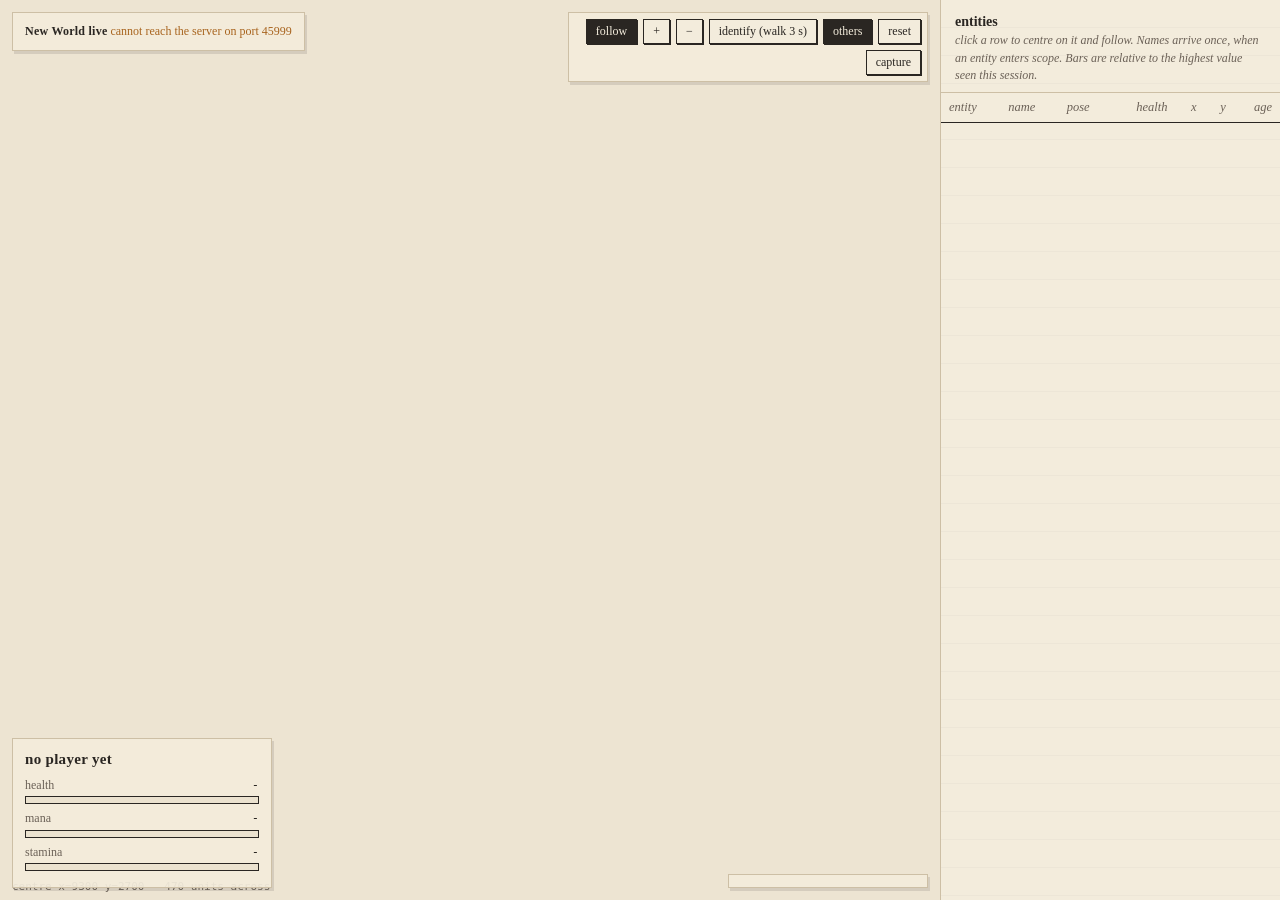
==== Tools/nw_capture/experimental/nw_live.html @ edad6747 "progression: XP and the rested pool from member 1, shown next to the level" ====
<!doctype html>
<html lang="en">
<head>
<meta charset="utf-8">
<meta name="viewport" content="width=device-width, initial-scale=1">
<title>New World live</title>
<style>
  :root {
    --paper: #f3ecdc; --paper-2: #ebe2cf; --ink: #2a2622; --ink-soft: #6b6157; --rule: #cdbfa5;
    --me: #8c2f2b; --player: #2f4b7c; --other: #8a7b66; --ok: #4d7c4a; --warn: #a8641e;
    --serif: "Iowan Old Style", "Palatino Linotype", Palatino, Georgia, serif;
    --mono: "SF Mono", ui-monospace, Menlo, Consolas, monospace;
  }
  * { box-sizing: border-box; }
  html, body { height: 100%; margin: 0; }
  body {
    font: 14px/1.45 var(--serif); color: var(--ink); background: var(--paper);
    display: grid; grid-template-columns: minmax(0, 1fr) 340px; grid-template-rows: 100%; overflow: hidden;
  }
  #map { position: relative; overflow: hidden; background: var(--paper-2); touch-action: none; min-width: 0; }
  #hudLayers, #hudGear, #hudPos { overflow-wrap: anywhere; }
  canvas { position: absolute; inset: 0; width: 100%; height: 100%; display: block; cursor: grab; }
  canvas.dragging { cursor: grabbing; }
  aside {
    display: flex; flex-direction: column; min-height: 0; border-left: 1px solid var(--rule);
    background: var(--paper);
    background-image: linear-gradient(0deg, rgba(0,0,0,0.025) 1px, transparent 1px);
    background-size: 100% 28px;
  }
  .card {
    position: absolute; padding: 10px 12px; background: rgba(243,236,220,0.92); border: 1px solid var(--rule);
    box-shadow: 2px 3px 0 rgba(42,38,34,0.12); max-width: min(360px, calc(100% - 24px));
  }
  #status { top: 12px; left: 12px; font-size: 12px; color: var(--ink-soft); }
  #status b { color: var(--ink); font-weight: 600; letter-spacing: 0.02em; }
  #hud { left: 12px; bottom: 12px; min-width: 260px; }
  #feed { right: 12px; bottom: 12px; font-size: 12px; max-height: 40%; overflow: hidden; padding: 6px 10px; min-width: 200px; }
  #feed div { display: flex; justify-content: space-between; gap: 10px; }
  #feed b { font-family: var(--mono); font-weight: normal; }
  #feed .hit { color: var(--me); } #feed .heal { color: var(--ok); } #feed .dealt { color: var(--ink); }
  #feed .chat span:first-child { overflow: hidden; text-overflow: ellipsis; white-space: nowrap; max-width: 300px; }
  #feed .chat b { font-family: var(--serif); }
  #feed hr { border: 0; border-top: 1px solid var(--rule); margin: 4px 0; }
  #tools { top: 12px; right: 12px; display: flex; gap: 6px; padding: 6px; flex-wrap: wrap; justify-content: flex-end; }
  #tools button { white-space: nowrap; }
  h1 { font-size: 15px; margin: 0 0 4px; font-weight: 600; letter-spacing: 0.02em; }
  h1 small { font-weight: normal; color: var(--ink-soft); font-size: 12px; margin-left: 6px; }
  .bar { margin: 6px 0; font-size: 12px; }
  .bar .label { display: flex; justify-content: space-between; color: var(--ink-soft); }
  .bar .label b { color: var(--ink); font-family: var(--mono); font-weight: normal; }
  .bar .track { height: 8px; border: 1px solid var(--ink); background: var(--paper-2); margin-top: 2px; }
  .bar .fill { height: 100%; background: var(--me); transition: width 0.25s; }
  .bar.mana .fill { background: var(--player); }
  .bar.stamina .fill { background: var(--ok); }
  .bar .note { color: var(--ink-soft); font-style: italic; }
  .cd { display: grid; grid-template-columns: minmax(52px, 140px) 1fr 48px; gap: 6px; align-items: center; font-size: 12px; margin: 3px 0; }
  .cd > span:first-child { overflow: hidden; text-overflow: ellipsis; white-space: nowrap; }
  .cd .track { height: 6px; border: 1px solid var(--ink); background: var(--paper-2); }
  .cd .fill { height: 100%; background: var(--warn); }
  .cd.ready .fill { background: var(--ok); }
  .cd b { font-family: var(--mono); font-weight: normal; text-align: right; }
  .cd .id { font-family: var(--mono); color: var(--ink-soft); font-size: 11px; }
  button {
    font: 12px var(--serif); color: var(--ink); background: var(--paper); border: 1px solid var(--ink);
    padding: 4px 9px; cursor: pointer; box-shadow: 1px 1px 0 var(--ink);
  }
  button:active { box-shadow: none; transform: translate(1px, 1px); }
  button.on { background: var(--ink); color: var(--paper); }
  aside header { padding: 12px 14px 8px; border-bottom: 1px solid var(--rule); }
  aside header .hint { font-size: 12px; color: var(--ink-soft); font-style: italic; }
  #tableWrap { overflow: auto; flex: 1; min-height: 0; }
  table { border-collapse: collapse; width: 100%; font-size: 12.5px; }
  th, td { text-align: left; padding: 5px 8px; border-bottom: 1px solid var(--rule); white-space: nowrap; }
  th { position: sticky; top: 0; background: var(--paper); font-weight: normal; color: var(--ink-soft);
       font-style: italic; border-bottom: 1px solid var(--ink); }
  td.num { font-family: var(--mono); font-size: 11.5px; text-align: right; }
  th.num { text-align: right; }
  tbody tr { cursor: pointer; }
  tbody tr:hover { background: rgba(42,38,34,0.05); }
  tbody tr.me { background: rgba(140,47,43,0.09); }
  tbody tr.focused td:first-child { text-decoration: underline; }
  tbody tr.stale { opacity: 0.45; }
  tbody tr.me td:first-child::before { content: "\25CF"; color: var(--me); margin-right: 5px; }
  tbody tr.named td:first-child::before { content: "\25CF"; color: var(--player); margin-right: 5px; }
  tbody tr.animal td:first-child::before { content: "\25CB"; color: #7a5c2e; margin-right: 5px; }
  .dim { color: var(--ink-soft); }
  .warn { color: var(--warn); }
  #drawerToggle { display: none; }
  @media (max-width: 820px) {
    body { grid-template-columns: minmax(0, 1fr); grid-template-rows: minmax(0, 1fr) auto; }
    #hudLayers { display: none; }
    aside { border-left: 0; border-top: 1px solid var(--rule); max-height: 42vh; }
    aside.closed #tableWrap { display: none; }
    aside.closed { max-height: none; }
    #drawerToggle { display: inline-block; float: right; }
    #hud { min-width: 0; right: 12px; max-width: none; }
    #feed { display: none; }
    #tools { top: 50px; left: 12px; right: 12px; flex-wrap: wrap; max-width: none; }
    #status { max-width: calc(100% - 24px); }
    .card { padding: 8px 10px; }
  }
</style>
</head>
<body>
<div id="map">
  <canvas id="canvas"></canvas>
  <div class="card" id="status"><b>New World live</b> <span id="statusText">starting</span></div>
  <div class="card" id="tools">
    <button id="follow" class="on" title="keep the selected entity centred">follow</button>
    <button id="zoomIn">+</button><button id="zoomOut">&minus;</button>
    <button id="identify" title="watch which entity moves while you walk">identify (walk 3 s)</button>
    <button id="others" class="on" title="show unnamed entities">others</button>
    <button id="reset" title="forget every entity and trail (a new game session reuses the keys)">reset</button>
    <button id="capture" title="start or stop the join-probe capture (30 min)">capture</button>
  </div>
  <div class="card" id="feed"></div>
  <div class="card" id="hud">
    <h1 id="hudName">no player yet <small id="hudKey"></small></h1>
    <div class="bar health"><div class="label"><span>health</span><b id="hpText">-</b></div><div class="track"><div class="fill" id="hpFill" style="width:0"></div></div></div>
    <div class="bar mana"><div class="label"><span>mana</span><b id="mpText">-</b></div><div class="track"><div class="fill" id="mpFill" style="width:0"></div></div></div>
    <div class="bar stamina"><div class="label"><span>stamina <span class="note" id="stNote"></span></span><b id="stText">-</b></div><div class="track"><div class="fill" id="stFill" style="width:0"></div></div></div>
    <div id="cooldowns"></div>
    <div class="dim" style="font-size:12px" id="mountText"></div>
    <div class="dim" style="font-size:12px" id="hudPos"></div>
    <div class="dim" style="font-size:11px; font-family: var(--mono)" id="hudLayers"></div>
    <div class="dim" style="font-size:11px" id="hudGear"></div>
    <button id="asMe" style="display:none; margin-top:6px" title="tell the server this entity is you">this is me</button>
  </div>
</div>
<aside id="aside">
  <header>
    <button id="drawerToggle">list</button>
    <b>entities</b> <span class="dim" id="count"></span>
    <div class="hint">click a row to centre on it and follow. Names arrive once, when an entity enters scope.
      Bars are relative to the highest value seen this session.</div>
  </header>
  <div id="tableWrap">
    <table>
      <thead><tr><th>entity</th><th>name</th><th>pose</th><th class="num">health</th><th class="num">x</th><th class="num">y</th><th class="num">age</th></tr></thead>
      <tbody id="rows"></tbody>
    </table>
  </div>
</aside>
<script>
// ------------------------------------------------------------------ map geometry
// aeternum-map (Leaflet CRS.Simple, Transformation(1/16, 0, -1/16, 0), CRS.Simple.scale = 2^zoom,
// 1024 px tiles): at zoom 6 one world unit is 4 px, level-1 tile (x, y) covers X in [256x, 256x+256)
// and Y in [256y, 256y+256) with the image's top row at the NORTH edge (Y = 256y + 256). Level c tiles
// cover 256 * 2^(c-1) units and are named by their level-1 index (multiples of 2^(c-1)); read from the
// site's getTileUrl: c = 8 - z - 1, x = tx * 2^(c-1), y = (-ty - 1) * 2^(c-1), 0 <= x, y < 64.
const PX = 4, TILE = 1024;
const tileUrl = (c, x, y) =>
  `https://aeternum-map.th.gl/assets/newworld_vitaeeterna/map_l${c}_y${String(y).padStart(3, "0")}_x${String(x).padStart(3, "0")}.webp?v=7`;
const toPx = p => [p.x * PX, -p.y * PX];          // world -> global pixel space (y flipped)

// javelindata_factiondata: Faction1 = Syndicate, Faction2 = Marauders, Faction3 = Covenant (RequiredAchievementId column)
const FACTIONS = { 1: "Syndicate", 2: "Marauders", 3: "Covenant" };
const MAX_POINTS = 4000, MAX_LEG = 25, STALE_S = 90;   // an entity silent for STALE_S leaves the map (its row stays, dimmed)
let now = Date.now() / 1000;
const ageOf = slot => now - Math.max(slot.position_at || 0, slot.vitals_at || 0);
const stale = key => { const slot = objects[key]; return !slot || (ageOf(slot) > STALE_S && key !== selected); };
const trails = new Map(), tiles = new Map();
let objects = {}, selected = "", focused = "", meInfo = {};   // selected = identity (server), focused = what the view follows
const view = { centre: [9300 * PX, -2700 * PX], scale: 0.5, follow: true, showOthers: true };

const canvas = document.getElementById("canvas"), ctx = canvas.getContext("2d");
const $ = id => document.getElementById(id);

function fit() {
  const box = canvas.parentElement.getBoundingClientRect(), ratio = window.devicePixelRatio || 1;
  canvas.width = Math.max(200, Math.floor(box.width * ratio));
  canvas.height = Math.max(200, Math.floor(box.height * ratio));
  draw();
}
window.addEventListener("resize", fit);

function tileImage(c, x, y) {
  const key = c + "," + x + "," + y;
  let entry = tiles.get(key);
  if (!entry) {
    const image = new Image();
    entry = { image, ready: false };
    image.onload = () => { entry.ready = true; draw(); };
    image.onerror = () => { entry.failed = true; };
    image.src = tileUrl(c, x, y);
    tiles.set(key, entry);
  }
  return entry;
}

const ratio = () => window.devicePixelRatio || 1;
const toScreen = (px, py) => [canvas.width / 2 + (px - view.centre[0]) * view.scale,
                              canvas.height / 2 + (py - view.centre[1]) * view.scale];
const fromScreen = (sx, sy) => [view.centre[0] + (sx - canvas.width / 2) / view.scale,
                                view.centre[1] + (sy - canvas.height / 2) / view.scale];
const kind = key => key === selected ? "me" : (objects[key] && objects[key].npc && objects[key].name ? "animal" : (objects[key] && objects[key].name ? "player" : "other"));
const target = () => objects[focused] || objects[selected];
const colour = { me: "#8c2f2b", player: "#2f4b7c", animal: "#7a5c2e", other: "rgba(138,123,102,0.7)" };

function drawTiles() {
  const w = canvas.width, h = canvas.height;
  // pick the level whose 1024 px tile is closest to the screen density
  const c = Math.min(7, Math.max(1, 1 + Math.round(Math.log2(1 / view.scale))));
  const step = 1 << (c - 1), span = TILE * step;                 // tile size in level-1 pixel space
  const [x0, y0] = fromScreen(0, 0), [x1, y1] = fromScreen(w, h);
  const i0 = Math.floor(x0 / span), i1 = Math.floor(x1 / span);
  const j0 = Math.floor(-y1 / span), j1 = Math.floor(-y0 / span);
  for (let i = i0; i <= i1; i++) {
    for (let j = j0; j <= j1; j++) {
      const x = i * step, y = j * step;
      if (x < 0 || y < 0 || x >= 64 || y >= 64) continue;
      const entry = tileImage(c, x, y);
      if (!entry.ready) continue;
      const [sx, sy] = toScreen(i * span, -(j + 1) * span);       // top-left = north-west corner
      ctx.drawImage(entry.image, sx, sy, span * view.scale + 0.5, span * view.scale + 0.5);
    }
  }
}

function draw() {
  const w = canvas.width, h = canvas.height, r = ratio();
  ctx.setTransform(1, 0, 0, 1, 0, 0);
  ctx.fillStyle = "#ebe2cf"; ctx.fillRect(0, 0, w, h);
  const followed = target();
  if (view.follow && followed && followed.position) view.centre = toPx(followed.position);
  drawTiles();
  // a light paper wash over the tiles so the ink reads on top
  ctx.fillStyle = "rgba(243,236,220,0.18)"; ctx.fillRect(0, 0, w, h);

  ctx.lineJoin = "round"; ctx.lineCap = "round";
  const labels = [];
  // the player is drawn last so nothing covers it
  const order = [...trails.keys()].sort((a, b) => (a === selected) - (b === selected));
  for (const key of order) {
    const trail = trails.get(key), k = kind(key);
    if ((k === "other" && !view.showOthers) || stale(key)) continue;
    ctx.strokeStyle = colour[k]; ctx.lineWidth = (k === "me" ? 2.5 : 1.5) * r;
    ctx.beginPath();
    trail.forEach((p, index) => {
      const [px, py] = toPx(p), [sx, sy] = toScreen(px, py);
      if (!index) { ctx.moveTo(sx, sy); return; }
      const q = toPx(trail[index - 1]);
      if (Math.abs(px - q[0]) + Math.abs(py - q[1]) > MAX_LEG * PX) ctx.moveTo(sx, sy); else ctx.lineTo(sx, sy);
    });
    ctx.stroke();
    const [lx, ly] = toScreen(...toPx(trail[trail.length - 1]));
    if (lx < -40 || ly < -40 || lx > w + 40 || ly > h + 40) continue;
    ctx.fillStyle = k === "animal" ? "#f3ecdc" : colour[k]; ctx.strokeStyle = k === "animal" ? colour.animal : "#f3ecdc"; ctx.lineWidth = 1.5 * r;
    if ((objects[key] || {}).static) {                           // a placed thing: camp, node, object; a small square
      ctx.fillStyle = objects[key].gatherable ? "rgba(77,124,74,0.8)" : "rgba(138,123,102,0.6)";
      ctx.fillRect(lx - 3 * r, ly - 3 * r, 6 * r, 6 * r);
      continue;
    }
    ctx.beginPath(); ctx.arc(lx, ly, (k === "me" ? 5 : 3.5) * r, 0, Math.PI * 2); ctx.fill(); ctx.stroke();
    const heading = (objects[key] || {}).heading;
    if (heading != null && view.scale >= 0.15) {                   // facing wedge: east = 0, north = 90, screen y is down
      const a = heading * Math.PI / 180, len = (k === "me" ? 16 : 11) * r, base = (k === "me" ? 5 : 3.5) * r;
      const ux = Math.cos(a), uy = -Math.sin(a);
      ctx.fillStyle = colour[k];
      ctx.beginPath();
      ctx.moveTo(lx + ux * (base + len), ly + uy * (base + len));
      ctx.lineTo(lx - uy * base * 0.8 + ux * base, ly + ux * base * 0.8 + uy * base);
      ctx.lineTo(lx + uy * base * 0.8 + ux * base, ly - ux * base * 0.8 + uy * base);
      ctx.closePath(); ctx.fill();
    }
    if (key === focused && focused !== selected) {                 // the followed entity wears a ring
      ctx.strokeStyle = "#2a2622"; ctx.lineWidth = 1 * r;
      ctx.beginPath(); ctx.arc(lx, ly, 9 * r, 0, Math.PI * 2); ctx.stroke();
    }
    const slot = objects[key] || {}, kindName = (slot.vitals_ids || [])[0] || (slot.static && slot.gatherable ? "node" : null);
    const name = k === "me" ? (slot.name || "you") : (k === "animal" && slot.name ? `${slot.name}'s ${(slot.vitals_ids || [])[0] || "companion"}` : (slot.name || (kindName && view.scale >= 0.5 ? kindName : null)));
    const pose = poseText(slot);
    if (name && (k === "me" || view.scale >= 0.3)) labels.push([lx, ly, pose ? `${name} · ${pose}` : name, k]);
  }
  ctx.font = `${12 * r}px ${getComputedStyle(document.body).getPropertyValue("--serif")}`;
  ctx.textBaseline = "middle";
  const placed = [];                                              // greedy: a label that would overlap one already drawn is skipped
  for (const [lx, ly, name, k] of labels.reverse()) {              // reversed: the player's label is placed first
    const tw = ctx.measureText(name).width, x = lx + 9 * r, y = ly - 9 * r;
    const box = [x - 3 * r, y - 8 * r, tw + 6 * r, 16 * r];
    if (k !== "me" && placed.some(b => box[0] < b[0] + b[2] && box[0] + box[2] > b[0] && box[1] < b[1] + b[3] && box[1] + box[3] > b[1])) continue;
    placed.push(box);
    ctx.fillStyle = k === "me" ? "rgba(140,47,43,0.92)" : "rgba(243,236,220,0.88)"; ctx.fillRect(...box);
    ctx.fillStyle = k === "me" ? "#f3ecdc" : "#2a2622"; ctx.fillText(name, x, y);
  }
  ctx.fillStyle = "#6b6157"; ctx.font = `${11 * r}px ${getComputedStyle(document.body).getPropertyValue("--mono")}`;
  ctx.textBaseline = "alphabetic";
  const [cx, cy] = fromScreen(w / 2, h / 2);
  ctx.fillText(`centre x=${(cx / PX).toFixed(0)} y=${(-cy / PX).toFixed(0)}   ${(w / view.scale / PX).toFixed(0)} units across`,
    12 * r, h - 10 * r);
}

// ------------------------------------------------------------------ pan, zoom, pick
const pointers = new Map();
let dragged = false, pinch = null;
canvas.addEventListener("pointerdown", e => {
  pointers.set(e.pointerId, [e.clientX, e.clientY]); dragged = false;
  canvas.setPointerCapture(e.pointerId); canvas.classList.add("dragging");
  if (pointers.size === 2) { const [a, b] = [...pointers.values()]; pinch = Math.hypot(a[0] - b[0], a[1] - b[1]); }
});
canvas.addEventListener("pointermove", e => {
  if (!pointers.has(e.pointerId)) return;
  const prev = pointers.get(e.pointerId); pointers.set(e.pointerId, [e.clientX, e.clientY]);
  if (pointers.size === 1) {
    const dx = (e.clientX - prev[0]) * ratio(), dy = (e.clientY - prev[1]) * ratio();
    if (Math.abs(dx) + Math.abs(dy) > 2) { dragged = true; setFollow(false); }
    view.centre = [view.centre[0] - dx / view.scale, view.centre[1] - dy / view.scale];
    draw();
  } else if (pointers.size === 2 && pinch) {
    const [a, b] = [...pointers.values()], d = Math.hypot(a[0] - b[0], a[1] - b[1]);
    zoomAt((a[0] + b[0]) / 2 * ratio(), (a[1] + b[1]) / 2 * ratio(), d / pinch); pinch = d; dragged = true;
  }
});
function endPointer(e) {
  if (pointers.size === 1 && !dragged) pickAt(e.clientX * ratio(), e.clientY * ratio());
  pointers.delete(e.pointerId); pinch = null;
  if (!pointers.size) canvas.classList.remove("dragging");
}
canvas.addEventListener("pointerup", endPointer);
canvas.addEventListener("pointercancel", endPointer);
canvas.addEventListener("wheel", e => {
  e.preventDefault();
  zoomAt(e.offsetX * ratio(), e.offsetY * ratio(), Math.exp(-e.deltaY * 0.0015));
}, { passive: false });
function zoomAt(sx, sy, factor) {
  const [wx, wy] = fromScreen(sx, sy);
  view.scale = Math.min(2, Math.max(0.01, view.scale * factor));
  const [nx, ny] = fromScreen(sx, sy);
  view.centre = [view.centre[0] + (wx - nx), view.centre[1] + (wy - ny)];
  draw();
}
$("zoomIn").onclick = () => zoomAt(canvas.width / 2, canvas.height / 2, 1.5);
$("zoomOut").onclick = () => zoomAt(canvas.width / 2, canvas.height / 2, 1 / 1.5);
function pickAt(sx, sy) {
  let best = null, bestD = 18 * ratio();
  for (const [key, trail] of trails) {
    if ((kind(key) === "other" && !view.showOthers) || stale(key)) continue;
    const [lx, ly] = toScreen(...toPx(trail[trail.length - 1]));
    const d = Math.hypot(lx - sx, ly - sy);
    if (d < bestD) { best = key; bestD = d; }
  }
  if (best) select(best);
}
function select(key) { focused = key; setFollow(true); render(); }   // centre and follow, identity untouched
async function pickAsMe() {
  // the server keeps the identity for the session; with entity keys it is stable until you pick again
  try { await fetch("/pick?key=" + encodeURIComponent(focused), { method: "POST" }); } catch (error) {}
}
$("asMe").onclick = pickAsMe;
function setFollow(on) { view.follow = on; $("follow").classList.toggle("on", on); if (on) draw(); }
$("follow").onclick = () => setFollow(!view.follow);
$("others").onclick = () => { view.showOthers = !view.showOthers; $("others").classList.toggle("on", view.showOthers); draw(); };
$("reset").onclick = async () => {
  try { await fetch("/reset", { method: "POST" }); } catch (error) {}
  trails.clear(); objects = {}; focused = ""; render();
};
$("capture").onclick = async () => {
  const running = $("capture").classList.contains("on");
  try { await fetch(running ? "/capture/stop" : "/capture/start?seconds=1800", { method: "POST" }); } catch (error) {}
};
$("drawerToggle").onclick = () => $("aside").classList.toggle("closed");
$("identify").onclick = async e => {
  e.target.disabled = true; e.target.textContent = "walk now...";
  try { await fetch("/calibrate", { method: "POST" }); } catch (error) {}
  e.target.disabled = false; e.target.textContent = "identify (walk 3 s)";
};

// ------------------------------------------------------------------ state
function poseText(slot) {           // layer 0 is locomotion, layer 1 the weapon; idle alone says nothing worth ink
  const p = slot.pose || {}, parts = [];
  if (p["3"] === "dead") return "dead";
  if (slot.stance && slot.stance !== "standing") parts.push(slot.stance);
  if (slot.interacting && !slot.mounted) parts.push("interacting");   // Interact 01 01 01 also covers riding, so only on foot
  if (slot.mounted && !slot.npc) parts.push(slot.mount_name ? `on ${slot.mount_name}` : "mounted");
  if (p["0"] && p["0"] !== "idle") parts.push(p["0"]);
  if (p["1"] && p["1"] !== "weapon out") parts.push(p["1"]); else if (p["1"] === "weapon out" && !parts.length) parts.push("weapon out");
  return parts.join(", ");
}
function bar(prefix, value, key, ceiling) {
  if (value == null) { $(prefix + "Text").textContent = "-"; $(prefix + "Fill").style.width = "0"; return; }
  const max = Math.max(ceiling || 0, value);               // the server remembers the highest value seen
  $(prefix + "Text").textContent = `${value} / ${max}`;
  $(prefix + "Fill").style.width = `${Math.min(100, 100 * value / (max || 1))}%`;
}

function render(snapshot) {
  if (snapshot) {
    meInfo = snapshot.me || {}; objects = snapshot.objects || {};
    if (meInfo.object && meInfo.object !== selected) { selected = meInfo.object; if (!focused) setFollow(true); }
    for (const [key, slot] of Object.entries(objects)) {
      if (!slot.position) continue;
      let trail = trails.get(key);
      if (!trail) { trail = []; trails.set(key, trail); }
      const last = trail[trail.length - 1];
      if (!last || last.x !== slot.position.x || last.y !== slot.position.y) trail.push(slot.position);
      while (trail.length > MAX_POINTS) trail.shift();
    }
    const feed = (snapshot.feed || []).slice(-10).reverse(), chat = (snapshot.chat || []).slice(-6).reverse();
    const esc = s => String(s).replace(/[&<>"]/g, c => ({ "&": "&amp;", "<": "&lt;", ">": "&gt;", '"': "&quot;" }[c]));
    $("feed").innerHTML = (chat.length ? chat.map(c =>
      `<div class="chat"><span><b>${esc(c.name)}</b> ${esc(c.text)}</span><span class="dim">${Math.max(0, snapshot.now - c.at).toFixed(0)}s</span></div>`).join("") + "<hr>" : "") +
      (feed.length ? feed.map(f => {
        const who = f.key === selected ? "you" : (f.key === "dealt" ? `you hit ${f.target_name || "?"}` : (f.name || f.key)), age = Math.max(0, snapshot.now - f.at);
        const kind = f.key === "dealt" ? "dealt" : (f.delta < 0 ? "hit" : "heal"), types = f.types ? ` <span class="dim">${f.types.join("+")}${f.dot ? " dot" : ""}</span>` : "";
        return `<div><span>${esc(who)}${types}</span><b class="${kind}">${f.delta > 0 ? "+" : ""}${f.delta}</b><span class="dim">${age.toFixed(0)}s</span></div>`;
      }).join("") : '<span class="dim">damage feed: no health change yet</span>');
    const age = snapshot.last_line_age_s, status = $("statusText"), cap = snapshot.capture || {};
    const capText = cap.running ? `capture ${Math.round(snapshot.now - cap.since)}s / ${cap.seconds}s` : (cap.lock ? `capture held elsewhere: ${cap.lock}` : "no capture");
    status.textContent = (age == null ? "no data yet" : (age > 5 ? `stale, last line ${age}s ago` : `live, ${age}s`)) + " · " + capText;
    status.className = age == null || age > 5 ? "warn" : "";
    $("capture").textContent = cap.running ? "stop capture" : "start capture";
    $("capture").classList.toggle("on", !!cap.running);
    $("capture").disabled = !cap.running && !!cap.lock;
  }
  const me = objects[selected] || {};
  const shown = focused && focused !== selected ? (objects[focused] || {}) : me;
  $("hudName").firstChild.textContent = (shown.name || (focused && focused !== selected ? focused : (selected ? "you, unnamed" : "no player yet"))) + " ";
  $("asMe").style.display = focused && focused !== selected ? "inline-block" : "none";
  $("hudKey").textContent = focused && focused !== selected ? `${focused}, following` :
    (selected ? `${selected}, you${meInfo.method ? ", " + meInfo.method : ""}${meInfo.stale ? ", stale" : ""}` : "");
  bar("hp", shown.health, "health", shown.health_max); bar("mp", shown.mana, "mana", shown.mana_max);
  bar("st", shown.stamina, "stamina", shown.stamina_max || 100);
  const cds = shown.cooldowns || {};
  $("cooldowns").innerHTML = Object.keys(cds).sort().map(slot => {
    const cd = cds[slot], total = Math.max(cd.expiry - cd.start, 0.001), left = Math.max(0, cd.expiry - now);
    return `<div class="cd ${left > 0 ? "" : "ready"}"><span title="${cd.id}">${cd.name && cd.name !== cd.id ? cd.name : "slot " + slot} <span class="id">${cd.name && cd.name !== cd.id ? "" : cd.id.slice(0, 6)}</span></span>` +
      `<div class="track"><div class="fill" style="width:${left > 0 ? 100 * left / total : 100}%"></div></div>` +
      `<b>${left > 0 ? left.toFixed(1) + "s" : "ready"}</b></div>`;
  }).join("") || '<div class="note" style="font-size:11px">cooldowns: none seen yet (they arrive when an ability is used)</div>';
  $("stNote").textContent = shown.winded_s > 0 ? "winded" : (shown.regen_delay_s > 0 ? "regen delay" : "");
  const attrs = shown.attributes ? Object.entries(shown.attributes).filter(([, v]) => v > 5).map(([k, v]) => `${k} ${v}`).join(" ") : "";
  $("hudGear").textContent = [(shown.titles || [])[0] ? `"${shown.titles[0]}"` : "", attrs, (shown.weapons || []).length ? "weapons: " + shown.weapons.join(", ") : "",
    (shown.effects || []).length ? "effects: " + shown.effects.slice(-6).join(", ") : "", shown.level ? `level ${shown.level}` + (shown.xp ? ` xp ${shown.xp.toLocaleString()}${shown.rested_xp ? ` (rested ${shown.rested_xp.toLocaleString()})` : ""}` : "") : "",
    shown.faction ? (FACTIONS[shown.faction] || `faction ${shown.faction}`) : ""].filter(Boolean).join("  ·  ");
  $("mountText").textContent = shown.mounted ? `mounted${shown.mount_stamina != null ? ", horse stamina " + shown.mount_stamina : ""}` : "";
  $("hudPos").textContent = shown.position ? `x ${shown.position.x}  y ${shown.position.y}  elev ${shown.position.elevation ?? shown.position.elev_raw} m` : "";
  // the four slayer layers as the wire has them: state id (hex) and sequence id, so an unknown one can be reported
  const ids = shown.pose_id || {}, seqs = shown.pose_seq || {}, names = shown.pose || {};
  $("hudLayers").textContent = ["0", "1", "2", "3"].filter(l => ids[l] != null).map(l =>
    `L${l} ${names[l] && !names[l].startsWith("L") ? names[l] : "?"} 0x${ids[l].toString(16)}${seqs[l] != null ? "/" + seqs[l].toString(16) : ""}`).join("   ") +
    (shown.stance ? `   stance ${shown.stance}` : "");

  now = (snapshot && snapshot.now) || Date.now() / 1000;
  const rows = Object.entries(objects).filter(([key, slot]) => slot.position || slot.name || slot.health != null)
    .sort((a, b) => {
      if (a[0] === selected) return -1; if (b[0] === selected) return 1;
      const as = stale(a[0]) ? 1 : 0, bs = stale(b[0]) ? 1 : 0; if (as !== bs) return as - bs;
      const an = a[1].name ? 1 : 0, bn = b[1].name ? 1 : 0; if (an !== bn) return bn - an;
      return (b[1].position_at || b[1].vitals_at || 0) - (a[1].position_at || a[1].vitals_at || 0);
    });
  $("count").textContent = `${rows.length}`;
  $("rows").innerHTML = rows.map(([key, slot]) => {
    const age = Math.max(slot.position_at || 0, slot.vitals_at || 0), p = slot.position || {};
    const cls = (key === selected ? "me" : (slot.npc && slot.name ? "animal" : (slot.name ? "named" : ""))) + (key === focused ? " focused" : "") + (stale(key) ? " stale" : "");
    return `<tr class="${cls}" data-key="${key}"><td>${key}</td><td title="${(slot.weapons || []).join(", ")}">${slot.name ? (slot.npc ? `<span class="dim">${slot.name}'s ${(slot.vitals_ids || [])[0] || "companion"}</span>` : slot.name) : `<span class="dim">${(slot.vitals_ids || [])[0] || "?"}</span>`}${slot.level ? ` <span class="dim">${slot.level}</span>` : ""}</td><td class="dim">${poseText(slot)}</td>` +
      `<td class="num">${slot.health ?? "-"}</td><td class="num">${p.x ?? "-"}</td><td class="num">${p.y ?? "-"}</td>` +
      `<td class="num">${age ? (now - age).toFixed(0) + "s" : "-"}</td></tr>`;
  }).join("");
  for (const row of document.querySelectorAll("#rows tr")) row.onclick = () => select(row.dataset.key);
  draw();
}

async function poll() {
  try {
    const response = await fetch("/state", { cache: "no-store" });
    render(await response.json());
  } catch (error) {
    $("statusText").textContent = `cannot reach the server on port ${location.port || 80}`;
    $("statusText").className = "warn";
  }
  setTimeout(poll, 250);
}
fit(); poll();
</script>
</body>
</html>
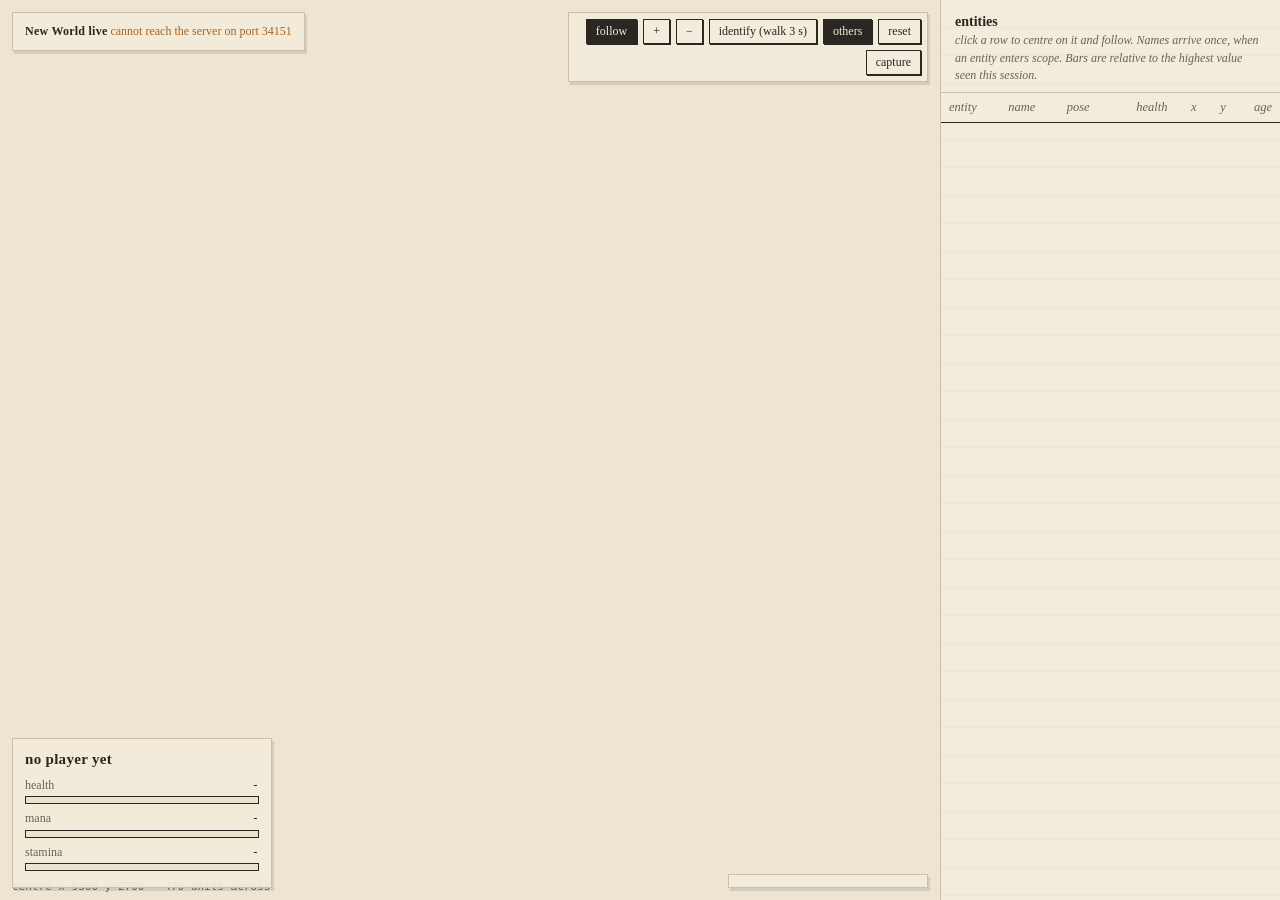
==== commit 9ad9a68d: "live: death recap (killed by X, last hit, max health) and the mobs targeting the player" ====
--- a/Tools/nw_capture/experimental/nw_live.html
+++ b/Tools/nw_capture/experimental/nw_live.html
@@ -397,11 +397,12 @@
     }
     const feed = (snapshot.feed || []).slice(-10).reverse(), chat = (snapshot.chat || []).slice(-6).reverse();
     const esc = s => String(s).replace(/[&<>"]/g, c => ({ "&": "&amp;", "<": "&lt;", ">": "&gt;", '"': "&quot;" }[c]));
-    $("feed").innerHTML = (chat.length ? chat.map(c =>
+    const targeted = snapshot.targeted_by || [];
+    $("feed").innerHTML = (targeted.length ? `<div class="chat"><span><b>targeted by</b> ${targeted.map(esc).join(", ")}</span></div>` : "") + (chat.length ? chat.map(c =>
       `<div class="chat"><span><b>${esc(c.name)}</b> ${esc(c.text)}</span><span class="dim">${Math.max(0, snapshot.now - c.at).toFixed(0)}s</span></div>`).join("") + "<hr>" : "") +
       (feed.length ? feed.map(f => {
         const who = f.key === selected ? "you" : (f.key === "dealt" ? `you hit ${f.target_name || "?"}` : (f.name || f.key)), age = Math.max(0, snapshot.now - f.at);
-        const kind = f.key === "dealt" ? "dealt" : (f.delta < 0 ? "hit" : "heal"), types = f.types ? ` <span class="dim">${f.types.join("+")}${f.dot ? " dot" : ""}</span>` : "";
+        const kind = f.key === "dealt" ? "dealt" : (f.key === "death" ? "hit" : (f.delta < 0 ? "hit" : "heal")), types = f.types ? ` <span class="dim">${f.types.join("+")}${f.dot ? " dot" : ""}</span>` : "";
         return `<div><span>${esc(who)}${types}</span><b class="${kind}">${f.delta > 0 ? "+" : ""}${f.delta}</b><span class="dim">${age.toFixed(0)}s</span></div>`;
       }).join("") : '<span class="dim">damage feed: no health change yet</span>');
     const age = snapshot.last_line_age_s, status = $("statusText"), cap = snapshot.capture || {};
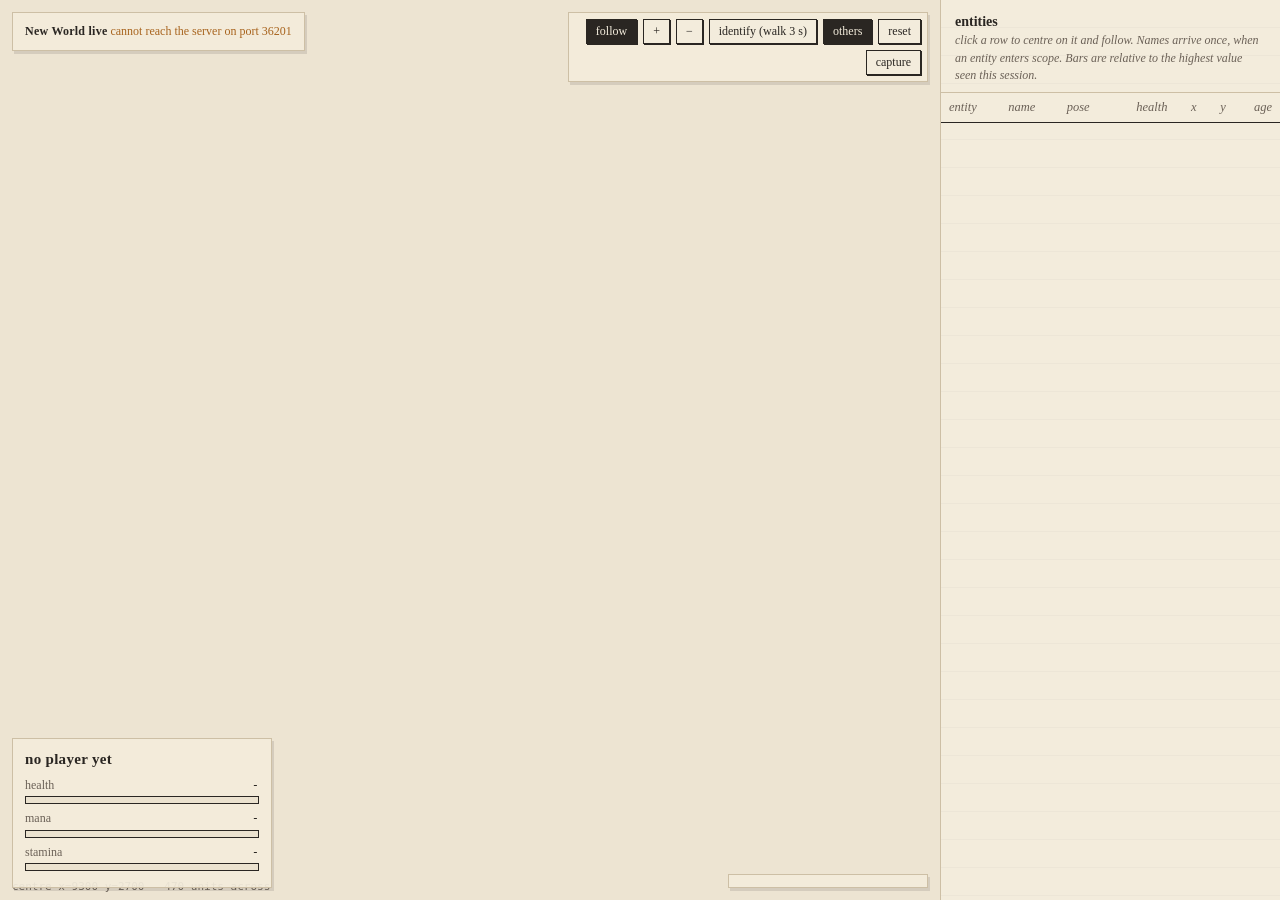
==== commit 393baef8: "outpost rush: teams from the full warboard manifest, player uuid + name from PlayerComponent; allies" ====
--- a/Tools/nw_capture/experimental/nw_live.html
+++ b/Tools/nw_capture/experimental/nw_live.html
@@ -37,6 +37,7 @@
   #feed { right: 12px; bottom: 12px; font-size: 12px; max-height: 40%; overflow: hidden; padding: 6px 10px; min-width: 200px; }
   #feed div { display: flex; justify-content: space-between; gap: 10px; }
   #feed b { font-family: var(--mono); font-weight: normal; }
+  tr.ally td:nth-child(2) { color: #2f7c4b; } tr.enemy td:nth-child(2) { color: #c0392b; }
   #feed .hit { color: var(--me); } #feed .heal { color: var(--ok); } #feed .dealt { color: var(--ink); }
   #feed .chat span:first-child { overflow: hidden; text-overflow: ellipsis; white-space: nowrap; max-width: 300px; }
   #feed .chat b { font-family: var(--serif); }
@@ -193,9 +194,16 @@
                               canvas.height / 2 + (py - view.centre[1]) * view.scale];
 const fromScreen = (sx, sy) => [view.centre[0] + (sx - canvas.width / 2) / view.scale,
                                 view.centre[1] + (sy - canvas.height / 2) / view.scale];
-const kind = key => key === selected ? "me" : (objects[key] && objects[key].npc && objects[key].name ? "animal" : (objects[key] && objects[key].name ? "player" : "other"));
+const kind = key => {
+  if (key === selected) return "me";
+  const o = objects[key] || {};
+  // Outpost Rush: the warboard manifest puts every player in a team; allies blue, the other team red
+  if (o.team != null && snapshotMyTeam != null) return o.team === snapshotMyTeam ? "ally" : "enemy";
+  return o.npc && o.name ? "animal" : (o.name ? "player" : "other");
+};
+let snapshotMyTeam = null;
 const target = () => objects[focused] || objects[selected];
-const colour = { me: "#8c2f2b", player: "#2f4b7c", animal: "#7a5c2e", other: "rgba(138,123,102,0.7)" };
+const colour = { me: "#8c2f2b", player: "#2f4b7c", ally: "#2f7c4b", enemy: "#c0392b", animal: "#7a5c2e", other: "rgba(138,123,102,0.7)" };
 
 function drawTiles() {
   const w = canvas.width, h = canvas.height;
@@ -385,7 +393,7 @@
 
 function render(snapshot) {
   if (snapshot) {
-    meInfo = snapshot.me || {}; objects = snapshot.objects || {};
+    meInfo = snapshot.me || {}; objects = snapshot.objects || {}; snapshotMyTeam = snapshot.my_team ?? null;
     if (meInfo.object && meInfo.object !== selected) { selected = meInfo.object; if (!focused) setFollow(true); }
     for (const [key, slot] of Object.entries(objects)) {
       if (!slot.position) continue;
@@ -452,7 +460,8 @@
   $("count").textContent = `${rows.length}`;
   $("rows").innerHTML = rows.map(([key, slot]) => {
     const age = Math.max(slot.position_at || 0, slot.vitals_at || 0), p = slot.position || {};
-    const cls = (key === selected ? "me" : (slot.npc && slot.name ? "animal" : (slot.name ? "named" : ""))) + (key === focused ? " focused" : "") + (stale(key) ? " stale" : "");
+    const cls = (key === selected ? "me" : (slot.npc && slot.name ? "animal" : (slot.name ? "named" : ""))) + (key === focused ? " focused" : "") + (stale(key) ? " stale" : "")
+      + (slot.team != null && snapshotMyTeam != null ? (slot.team === snapshotMyTeam ? " ally" : " enemy") : "");
     return `<tr class="${cls}" data-key="${key}"><td>${key}</td><td title="${(slot.weapons || []).join(", ")}">${slot.name ? (slot.npc ? `<span class="dim">${slot.name}'s ${(slot.vitals_ids || [])[0] || "companion"}</span>` : slot.name) : `<span class="dim">${(slot.vitals_ids || [])[0] || "?"}</span>`}${slot.level ? ` <span class="dim">${slot.level}</span>` : ""}</td><td class="dim">${poseText(slot)}</td>` +
       `<td class="num">${slot.health ?? "-"}</td><td class="num">${p.x ?? "-"}</td><td class="num">${p.y ?? "-"}</td>` +
       `<td class="num">${age ? (now - age).toFixed(0) + "s" : "-"}</td></tr>`;
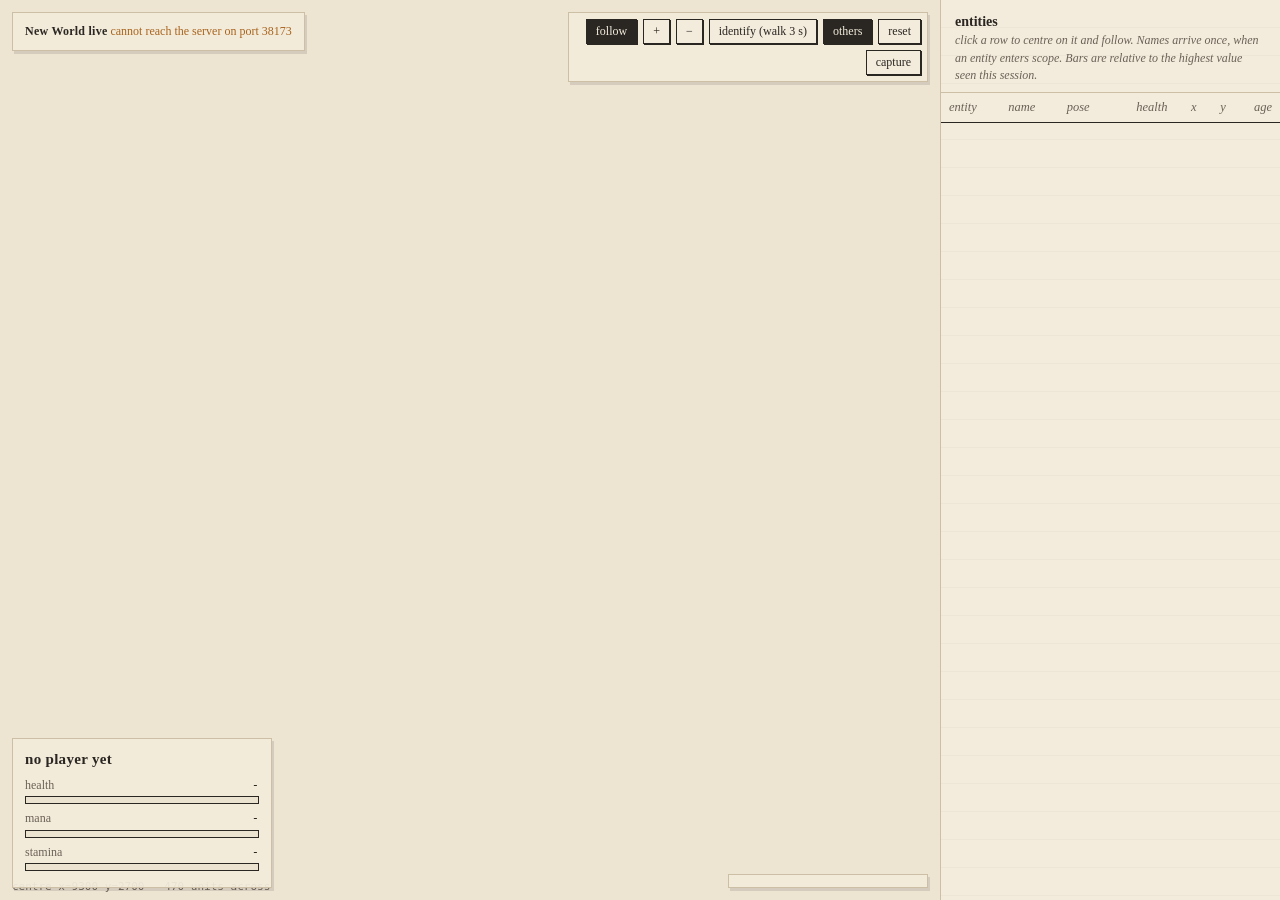
==== commit b5470a4b: "outpost rush: capture points drawn as diamonds with their state byte" ====
--- a/Tools/nw_capture/experimental/nw_live.html
+++ b/Tools/nw_capture/experimental/nw_live.html
@@ -254,6 +254,13 @@
     const [lx, ly] = toScreen(...toPx(trail[trail.length - 1]));
     if (lx < -40 || ly < -40 || lx > w + 40 || ly > h + 40) continue;
     ctx.fillStyle = k === "animal" ? "#f3ecdc" : colour[k]; ctx.strokeStyle = k === "animal" ? colour.animal : "#f3ecdc"; ctx.lineWidth = 1.5 * r;
+    if ((objects[key] || {}).capture_point) {                    // Outpost Rush outpost: a diamond with its state byte
+      ctx.fillStyle = "rgba(120,80,160,0.85)"; ctx.strokeStyle = "#f3ecdc";
+      ctx.beginPath(); ctx.moveTo(lx, ly - 8 * r); ctx.lineTo(lx + 8 * r, ly); ctx.lineTo(lx, ly + 8 * r); ctx.lineTo(lx - 8 * r, ly); ctx.closePath(); ctx.fill(); ctx.stroke();
+      ctx.fillStyle = "#2a2622"; ctx.font = `${10 * r}px ${getComputedStyle(document.body).getPropertyValue("--mono")}`;
+      ctx.fillText(`outpost ${objects[key].cp_state || ""}`, lx + 10 * r, ly + 4 * r);
+      continue;
+    }
     if ((objects[key] || {}).static) {                           // a placed thing: camp, node, object; a small square
       ctx.fillStyle = objects[key].gatherable ? "rgba(77,124,74,0.8)" : "rgba(138,123,102,0.6)";
       ctx.fillRect(lx - 3 * r, ly - 3 * r, 6 * r, 6 * r);
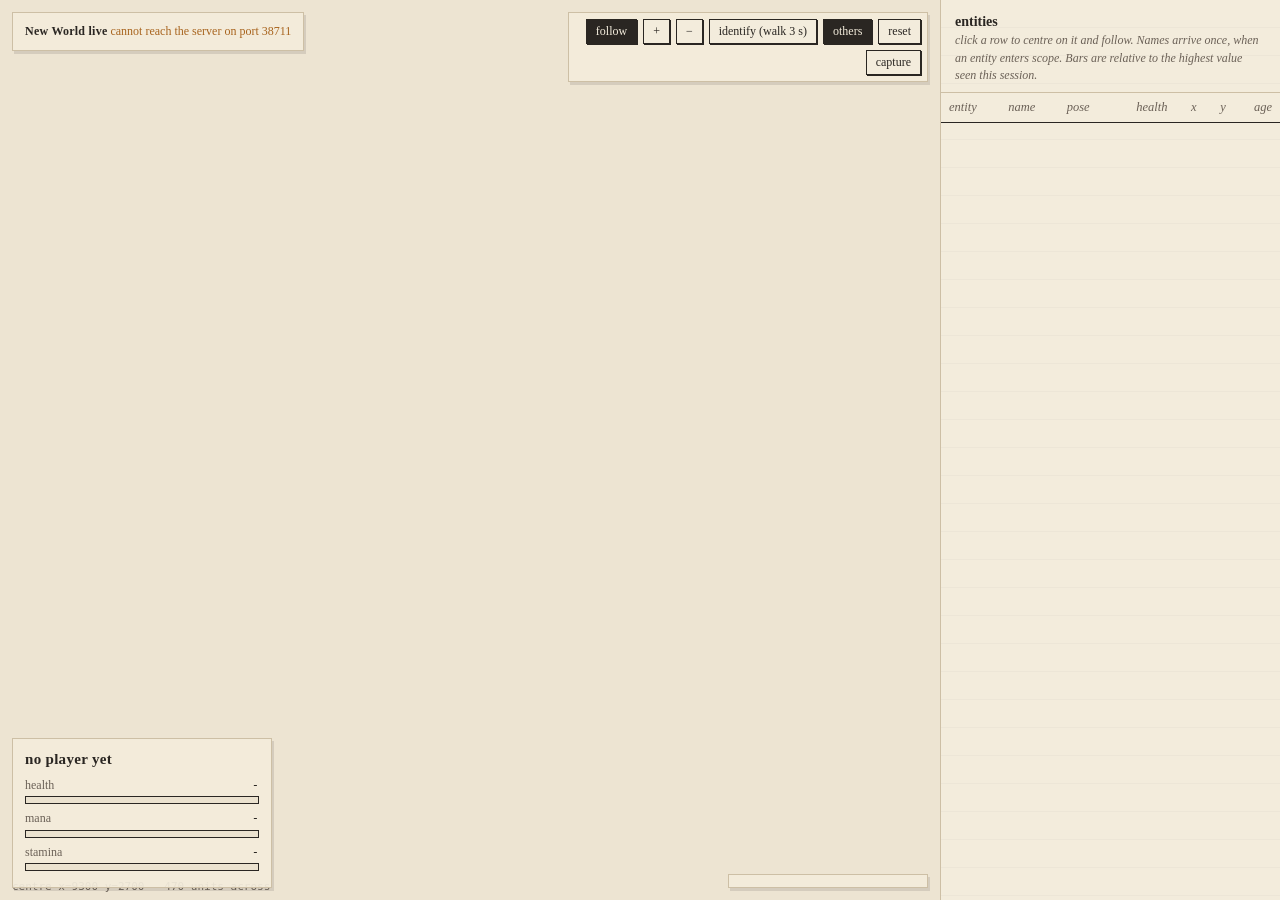
==== commit 6eaa1d24: "live: Outpost Rush card with team score, outposts (owner, capturing, progress) and the running score" ====
--- a/Tools/nw_capture/experimental/nw_live.html
+++ b/Tools/nw_capture/experimental/nw_live.html
@@ -35,6 +35,12 @@
   #status b { color: var(--ink); font-weight: 600; letter-spacing: 0.02em; }
   #hud { left: 12px; bottom: 12px; min-width: 260px; }
   #feed { right: 12px; bottom: 12px; font-size: 12px; max-height: 40%; overflow: hidden; padding: 6px 10px; min-width: 200px; }
+  #opr { left: 12px; bottom: 12px; font-size: 12px; padding: 6px 10px; min-width: 260px; max-height: 45%; overflow: auto; }
+  #opr table { border-collapse: collapse; width: 100%; font-family: var(--mono); font-size: 11px; }
+  #opr td, #opr th { padding: 1px 6px 1px 0; text-align: right; white-space: nowrap; }
+  #opr td:first-child, #opr th:first-child { text-align: left; font-family: var(--serif); }
+  #opr .ally { color: #2f7c4b; } #opr .enemy { color: #c0392b; } #opr .me { font-weight: bold; }
+  #opr .score { font-size: 18px; font-family: var(--serif); display: flex; justify-content: space-between; }
   #feed div { display: flex; justify-content: space-between; gap: 10px; }
   #feed b { font-family: var(--mono); font-weight: normal; }
   tr.ally td:nth-child(2) { color: #2f7c4b; } tr.enemy td:nth-child(2) { color: #c0392b; }
@@ -115,6 +121,7 @@
     <button id="capture" title="start or stop the join-probe capture (30 min)">capture</button>
   </div>
   <div class="card" id="feed"></div>
+  <div class="card" id="opr" style="display:none"></div>
   <div class="card" id="hud">
     <h1 id="hudName">no player yet <small id="hudKey"></small></h1>
     <div class="bar health"><div class="label"><span>health</span><b id="hpText">-</b></div><div class="track"><div class="fill" id="hpFill" style="width:0"></div></div></div>
@@ -413,6 +420,20 @@
     const feed = (snapshot.feed || []).slice(-10).reverse(), chat = (snapshot.chat || []).slice(-6).reverse();
     const esc = s => String(s).replace(/[&<>"]/g, c => ({ "&": "&amp;", "<": "&lt;", ">": "&gt;", '"': "&quot;" }[c]));
     const targeted = snapshot.targeted_by || [];
+    const opr = snapshot.opr;
+    $("opr").style.display = opr ? "" : "none";
+    if (opr) {
+      const mine = snapshotMyTeam ?? 0, score = opr.score || [0, 0];
+      const posts = Object.entries(opr.outposts || {}).map(([name, s]) => {
+        const own = s.owner == null ? "dim" : (s.owner === mine ? "ally" : "enemy");
+        const cap = s.capturing != null ? ` <span class="${s.capturing === mine ? "ally" : "enemy"}">capturing ${s.progress}</span>` : "";
+        return `<span class="${own}">${name}</span>${cap}`;
+      }).join(" · ");
+      const rows = (opr.board || []).map(r => `<tr class="${r.team === mine ? "ally" : "enemy"}${r.name === (objects[selected] || {}).name ? " me" : ""}"><td>${esc(r.name)}</td><td>${r.score ?? 0}</td><td>${r.kills ?? 0}/${r.deaths ?? 0}/${r.assists ?? 0}</td><td>${(r.damage ?? 0).toLocaleString()}</td><td>${(r.healing ?? 0).toLocaleString()}</td></tr>`).join("");
+      $("opr").innerHTML = `<div class="score"><span class="ally">${score[0]}</span><span class="dim" style="font-size:12px">Outpost Rush</span><span class="enemy">${score[1]}</span></div>` +
+        `<div class="dim" style="margin:2px 0 4px">${posts}</div>` +
+        (rows ? `<table><tr><th>player</th><th>score</th><th>k/d/a</th><th>damage</th><th>healing</th></tr>${rows}</table>` : "");
+    }
     $("feed").innerHTML = (targeted.length ? `<div class="chat"><span><b>targeted by</b> ${targeted.map(esc).join(", ")}</span></div>` : "") + (chat.length ? chat.map(c =>
       `<div class="chat"><span><b>${esc(c.name)}</b> ${esc(c.text)}</span><span class="dim">${Math.max(0, snapshot.now - c.at).toFixed(0)}s</span></div>`).join("") + "<hr>" : "") +
       (feed.length ? feed.map(f => {
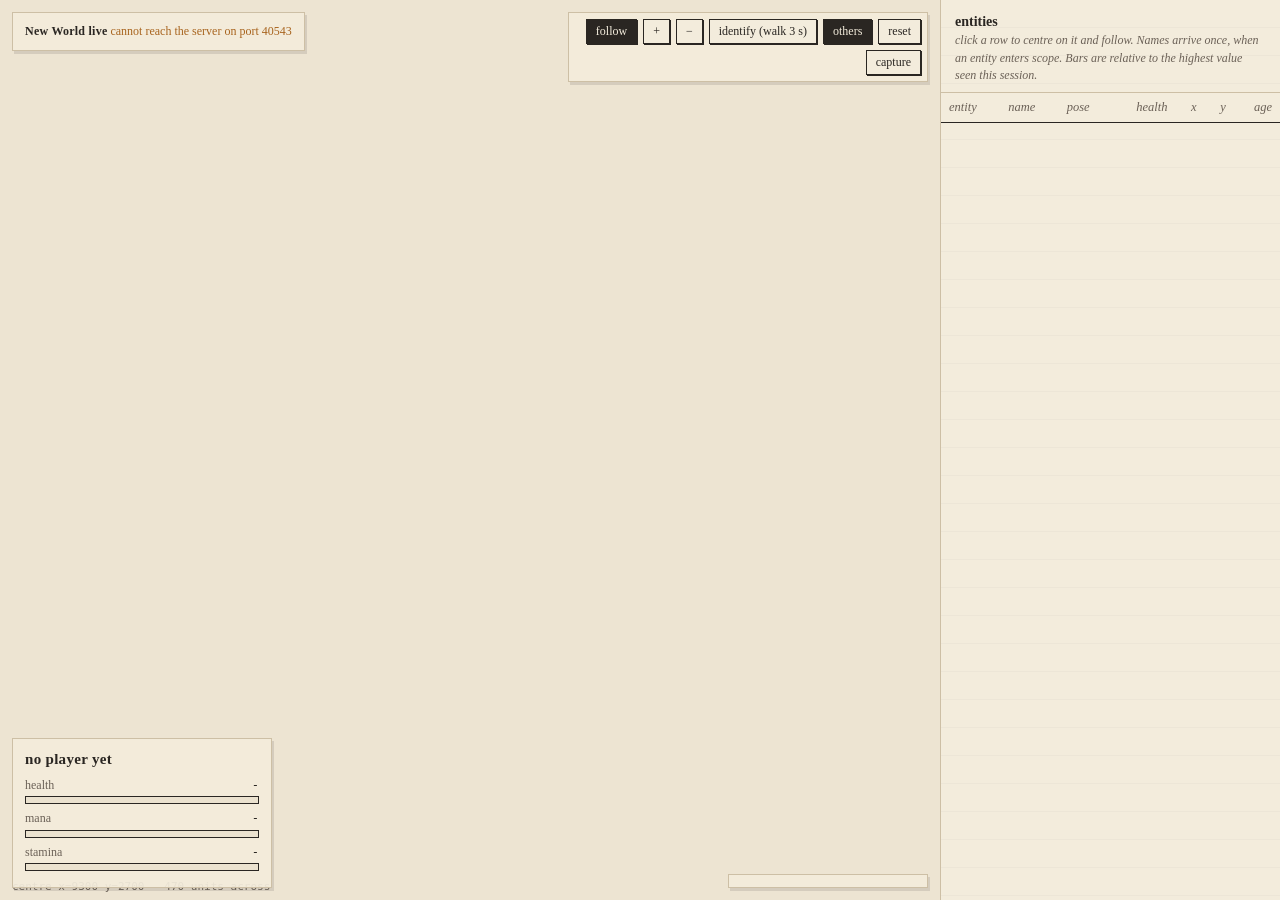
==== commit acdf6791: "live: the three outpost clusters named Sol, Luna, Astra by geometry and coloured by owner" ====
--- a/Tools/nw_capture/experimental/nw_live.html
+++ b/Tools/nw_capture/experimental/nw_live.html
@@ -208,7 +208,11 @@
   if (o.team != null && snapshotMyTeam != null) return o.team === snapshotMyTeam ? "ally" : "enemy";
   return o.npc && o.name ? "animal" : (o.name ? "player" : "other");
 };
-let snapshotMyTeam = null;
+let snapshotMyTeam = null, lastOpr = null;
+// Outpost Rush arena: the three capture-point clusters of the static entities. Sol is the middle one
+// (the midpoint of the other two); Luna is the one nearer the player's team spawn (the team that held
+// Luna 307 to 141 spawned at (1230, 10751)), Astra the far one. Inferred from one match, 2026-09-11.
+const OUTPOST_SITES = [{ name: "Sol", x: 1272, y: 11018 }, { name: "Luna", x: 1370, y: 10880 }, { name: "Astra", x: 1174, y: 11158 }];
 const target = () => objects[focused] || objects[selected];
 const colour = { me: "#8c2f2b", player: "#2f4b7c", ally: "#2f7c4b", enemy: "#c0392b", animal: "#7a5c2e", other: "rgba(138,123,102,0.7)" };
 
@@ -261,11 +265,15 @@
     const [lx, ly] = toScreen(...toPx(trail[trail.length - 1]));
     if (lx < -40 || ly < -40 || lx > w + 40 || ly > h + 40) continue;
     ctx.fillStyle = k === "animal" ? "#f3ecdc" : colour[k]; ctx.strokeStyle = k === "animal" ? colour.animal : "#f3ecdc"; ctx.lineWidth = 1.5 * r;
-    if ((objects[key] || {}).capture_point) {                    // Outpost Rush outpost: a diamond with its state byte
-      ctx.fillStyle = "rgba(120,80,160,0.85)"; ctx.strokeStyle = "#f3ecdc";
+    if ((objects[key] || {}).capture_point) {                    // Outpost Rush outpost: a diamond, named by its place
+      const p = objects[key].position || {}, post = OUTPOST_SITES.find(s => Math.hypot(s.x - p.x, s.y - p.y) < 60);
+      const st = post && lastOpr && lastOpr.outposts ? lastOpr.outposts[post.name] : null;
+      const mine = snapshotMyTeam ?? 0;
+      ctx.fillStyle = st && st.owner != null ? (st.owner === mine ? colour.ally : colour.enemy) : "rgba(120,80,160,0.85)"; ctx.strokeStyle = "#f3ecdc";
       ctx.beginPath(); ctx.moveTo(lx, ly - 8 * r); ctx.lineTo(lx + 8 * r, ly); ctx.lineTo(lx, ly + 8 * r); ctx.lineTo(lx - 8 * r, ly); ctx.closePath(); ctx.fill(); ctx.stroke();
       ctx.fillStyle = "#2a2622"; ctx.font = `${10 * r}px ${getComputedStyle(document.body).getPropertyValue("--mono")}`;
-      ctx.fillText(`outpost ${objects[key].cp_state || ""}`, lx + 10 * r, ly + 4 * r);
+      const cap = st && st.capturing != null ? ` (${st.capturing === mine ? "we" : "they"} capture ${st.progress})` : "";
+      ctx.fillText(post ? `${post.name}${cap}` : `outpost ${objects[key].cp_state || ""}`, lx + 10 * r, ly + 4 * r);
       continue;
     }
     if ((objects[key] || {}).static) {                           // a placed thing: camp, node, object; a small square
@@ -420,7 +428,7 @@
     const feed = (snapshot.feed || []).slice(-10).reverse(), chat = (snapshot.chat || []).slice(-6).reverse();
     const esc = s => String(s).replace(/[&<>"]/g, c => ({ "&": "&amp;", "<": "&lt;", ">": "&gt;", '"': "&quot;" }[c]));
     const targeted = snapshot.targeted_by || [];
-    const opr = snapshot.opr;
+    const opr = snapshot.opr; lastOpr = opr;
     $("opr").style.display = opr ? "" : "none";
     if (opr) {
       const mine = snapshotMyTeam ?? 0, score = opr.score || [0, 0];
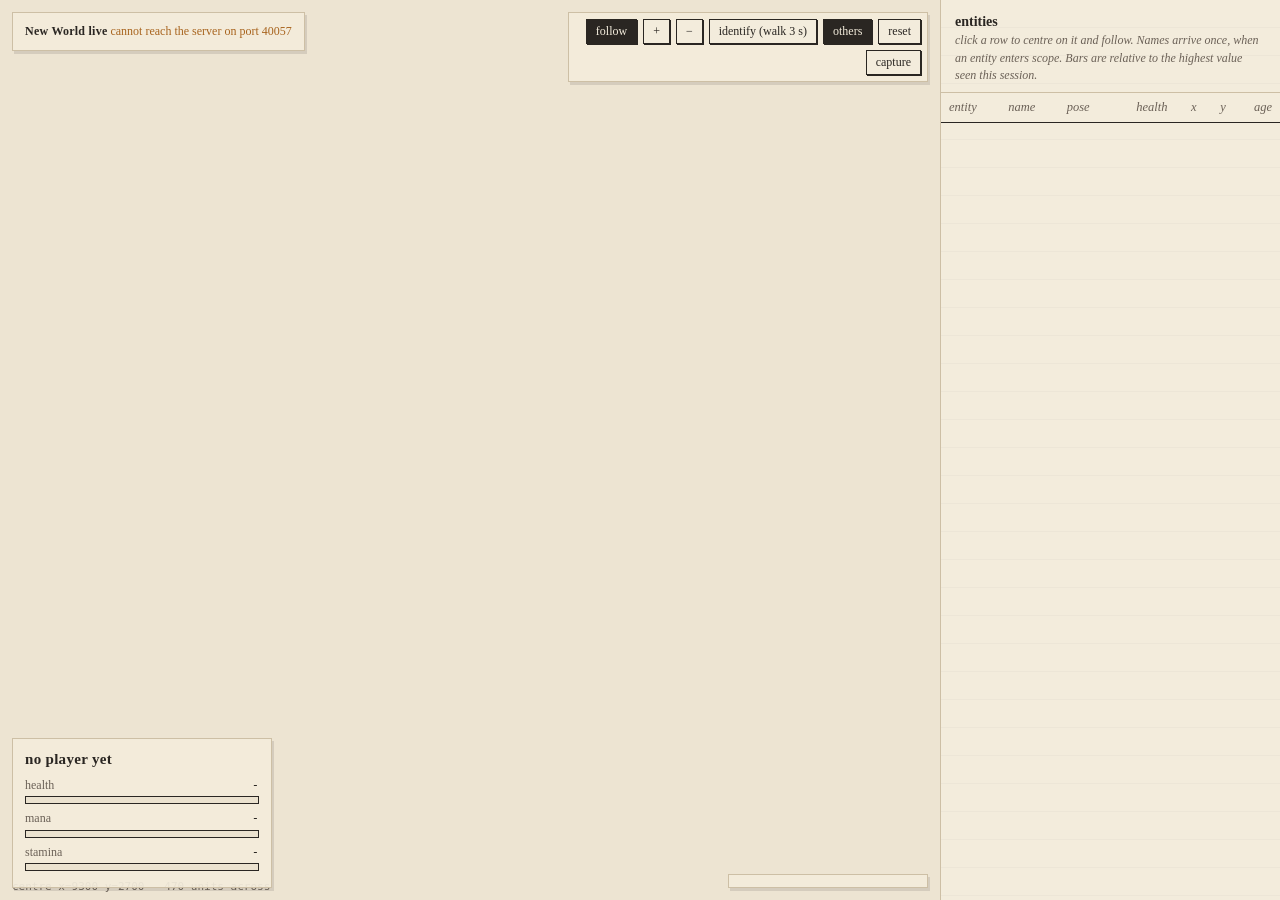
==== commit ba4db3b9: "live: the Outpost Rush card sits under the status card, clear of the HUD" ====
--- a/Tools/nw_capture/experimental/nw_live.html
+++ b/Tools/nw_capture/experimental/nw_live.html
@@ -35,7 +35,7 @@
   #status b { color: var(--ink); font-weight: 600; letter-spacing: 0.02em; }
   #hud { left: 12px; bottom: 12px; min-width: 260px; }
   #feed { right: 12px; bottom: 12px; font-size: 12px; max-height: 40%; overflow: hidden; padding: 6px 10px; min-width: 200px; }
-  #opr { left: 12px; bottom: 12px; font-size: 12px; padding: 6px 10px; min-width: 260px; max-height: 45%; overflow: auto; }
+  #opr { left: 12px; top: 56px; font-size: 12px; padding: 6px 10px; min-width: 260px; max-height: 42%; overflow: auto; }
   #opr table { border-collapse: collapse; width: 100%; font-family: var(--mono); font-size: 11px; }
   #opr td, #opr th { padding: 1px 6px 1px 0; text-align: right; white-space: nowrap; }
   #opr td:first-child, #opr th:first-child { text-align: left; font-family: var(--serif); }
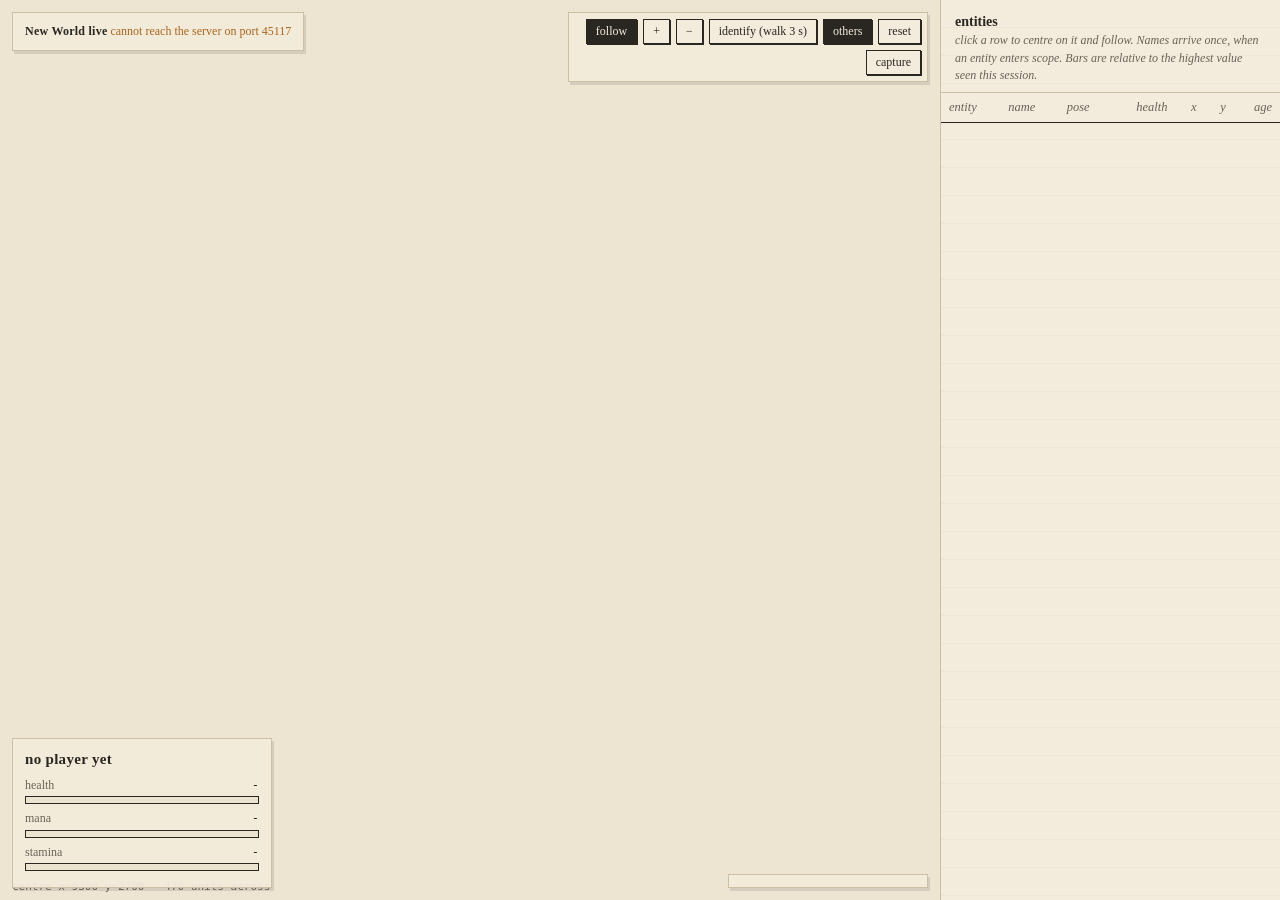
==== commit 2994447d: "capture points: the delta byte is the capture progress; outpost sites named by geometry" ====
--- a/Tools/nw_capture/experimental/nw_live.html
+++ b/Tools/nw_capture/experimental/nw_live.html
@@ -273,7 +273,7 @@
       ctx.beginPath(); ctx.moveTo(lx, ly - 8 * r); ctx.lineTo(lx + 8 * r, ly); ctx.lineTo(lx, ly + 8 * r); ctx.lineTo(lx - 8 * r, ly); ctx.closePath(); ctx.fill(); ctx.stroke();
       ctx.fillStyle = "#2a2622"; ctx.font = `${10 * r}px ${getComputedStyle(document.body).getPropertyValue("--mono")}`;
       const cap = st && st.capturing != null ? ` (${st.capturing === mine ? "we" : "they"} capture ${st.progress})` : "";
-      ctx.fillText(post ? `${post.name}${cap}` : `outpost ${objects[key].cp_state || ""}`, lx + 10 * r, ly + 4 * r);
+      ctx.fillText(post ? `${post.name}${cap}` : `outpost ${objects[key].cp_progress ?? ""}`, lx + 10 * r, ly + 4 * r);
       continue;
     }
     if ((objects[key] || {}).static) {                           // a placed thing: camp, node, object; a small square
